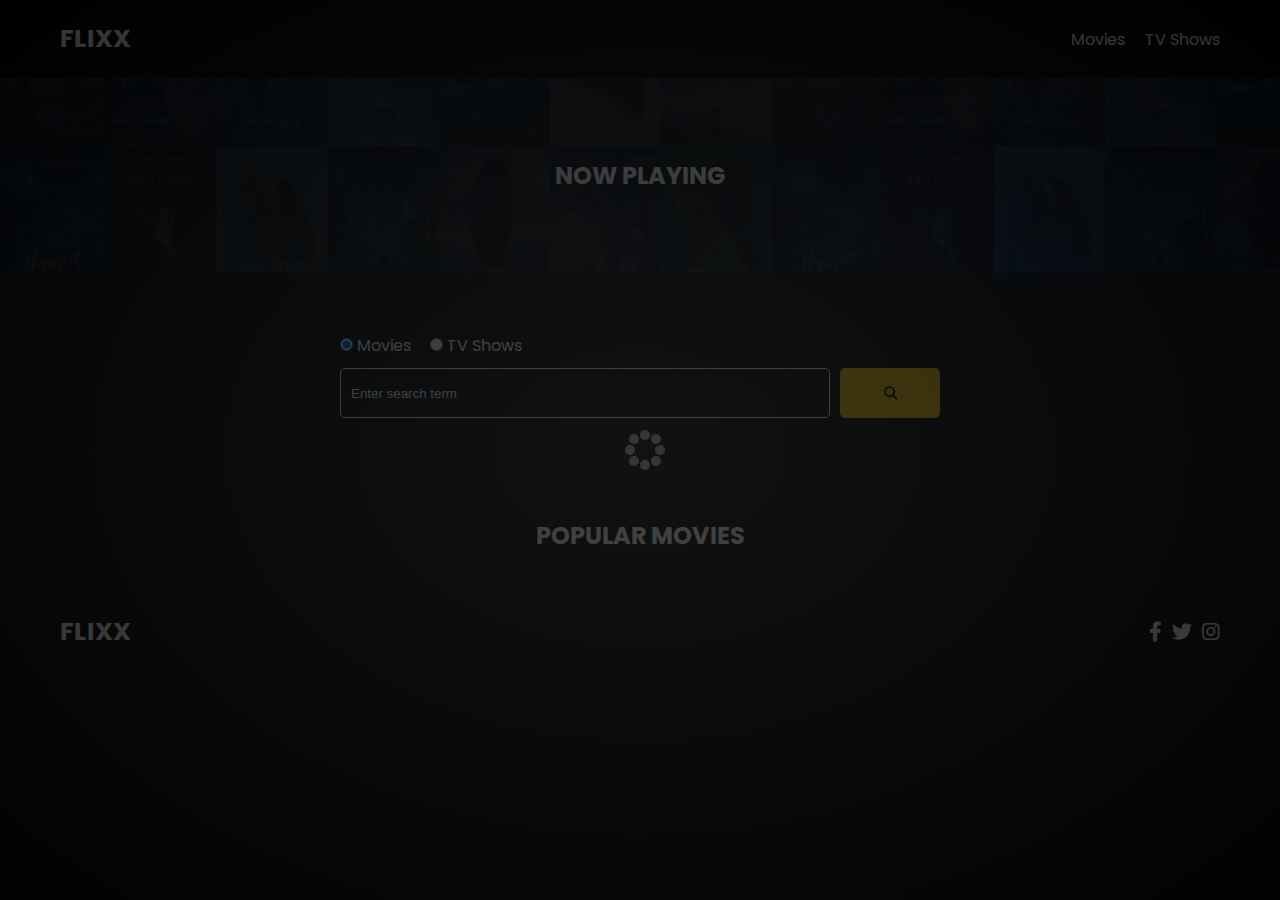
==== index.html @ ef07beec "Initial Commit" ====
<!DOCTYPE html>
<html lang="en">

<head>
  <meta charset="UTF-8" />
  <meta http-equiv="X-UA-Compatible" content="IE=edge" />
  <meta name="viewport" content="width=device-width, initial-scale=1.0" />
  <link rel="preconnect" href="https://fonts.googleapis.com" />
  <link rel="preconnect" href="https://fonts.gstatic.com" crossorigin />
  <link href="https://fonts.googleapis.com/css2?family=Poppins:wght@300;400;700&display=swap" rel="stylesheet" />
  <link rel="stylesheet" href="lib/swiper.css" />
  <link rel="stylesheet" href="lib/fontawesome.css" />
  <link rel="stylesheet" href="css/style.css" />
  <link rel="stylesheet" href="css/spinner.css" />
  <script src="lib/swiper.js"></script>
  <script src="js/script.js" defer></script>
  <title>Flixx</title>
</head>

<body>
  <header class="main-header">
    <div class="container">
      <div class="logo"><a href="/">FLIXX</a></div>
      <nav>
        <ul>
          <li>
            <a class="nav-link" href="/">Movies</a>
          </li>
          <li>
            <a class="nav-link" href="/shows.html">TV Shows</a>
          </li>
        </ul>
      </nav>
    </div>
  </header>

  <!-- Now Playing Section -->
  <section class="now-playing">
    <h2>Now Playing</h2>
    <div class="swiper">
      <div class="swiper-wrapper">
        <!-- <div class="swiper-slide">
            <a href="movie-details.html?id=1">
              <img src="./images/no-image.jpg" alt="Movie Title" />
            </a>
            <h4 class="swiper-rating">
              <i class="fas fa-star text-secondary"></i> 8 / 10
            </h4>
          </div> -->
      </div>
    </div>
  </section>

  <!-- Search Movies -->
  <section class="search">
    <div class="container">
      <div id="alert"></div>
      <form action="/search.html" class="search-form">
        <!-- movies and shows radio box -->
        <div class="search-radio">
          <input type="radio" id="movie" name="type" value="movie" checked />
          <label for="movies">Movies</label>
          <input type="radio" id="tv" name="type" value="tv" />
          <label for="shows">TV Shows</label>
        </div>
        <div class="search-flex">
          <input type="text" name="search-term" id="search-term" placeholder="Enter search term" />
          <button class="btn" type="submit">
            <i class="fas fa-search"></i>
          </button>
        </div>
      </form>
    </div>
  </section>

  <!-- Popular Movies -->
  <section class="container">
    <h2>Popular Movies</h2>
    <div id="popular-movies" class="grid"></div>
  </section>

  <!-- Footer -->
  <footer class="main-footer">
    <div class="container">
      <div class="logo"><span>FLIXX</span></div>
      <div class="social-links">
        <a href="https://www.facebook.com" target="_blank"><i class="fab fa-facebook-f"></i></a>
        <a href="https://www.twitter.com" target="_blank"><i class="fab fa-twitter"></i></a>
        <a href="https://www.instagram.com" target="_blank"><i class="fab fa-instagram"></i></a>
      </div>
    </div>
  </footer>

  <div class="spinner"></div>
</body>

</html>
---- css/style.css ----
*,
*::before,
*::after {
  box-sizing: border-box;
  padding: 0;
  margin: 0;
}

:root {
  --color-primary: #020d18;
  --color-secondary: #f1c40f;
}

body {
  font-family: 'Poppins', sans-serif;
  font-size: 16px;
  background: var(--color-primary);
  color: #fff;
  overflow-x: hidden;
}

a {
  color: #fff;
  text-decoration: none;
}

ul {
  list-style: none;
}

.text-primary {
  color: var(--color-secondary);
}

.text-secondary {
  color: var(--color-secondary);
}

.active {
  color: var(--color-secondary);
  font-weight: 700;
}

.back {
  margin-top: 30px;
}

.btn {
  display: inline-block;
  padding: 0.5rem 1rem;
  border: 1px solid var(--color-secondary);
  border-radius: 5px;
  color: #fff;
  cursor: pointer;
  background: transparent;
  transition: all 0.3s ease-in-out;
}

.btn:hover {
  background: var(--color-secondary);
  color: #000;
}

.btn:disabled {
  border-color: #ccc;
  cursor: not-allowed;
}

.btn:disabled:hover {
  background: transparent;
  color: #fff;
}

.container {
  max-width: 1200px;
  width: 100%;
  margin: 0 auto;
  padding: 0 20px;
}

.main-header .container {
  display: flex;
  justify-content: space-between;
  align-items: center;
  padding: 0 20px;
}

.main-header {
  padding: 20px 0;
  background: rgba(0, 0, 0, 0.8);
}

.main-header .logo {
  color: #fff;
  font-size: 25px;
  font-weight: 700;
  text-transform: uppercase;
}

.main-header ul {
  display: flex;
}

.main-header ul li {
  margin-left: 20px;
}

.main-header ul li a {
  font-size: 16px;
}

.main-header ul li a:hover {
  color: var(--color-secondary);
}

/* Grid */
.grid {
  display: grid;
  grid-template-columns: repeat(auto-fit, minmax(250px, 1fr));
  grid-gap: 20px;
}

/* Card */
.card {
  background: #04376b;
  padding: 5px;
}

.card img {
  width: 100%;
}

.card-body {
  padding: 10px;
  font-size: 20px;
}

.card:hover {
  transform: scale(1.05);
  transition: all 0.5s ease-in-out;
  background: #0a4b8f;
}

/* Footer */
.main-footer {
  background: #020d18;
  padding: 20px 0;
  margin-top: 20px;
}

.main-footer .container {
  display: flex;
  justify-content: space-between;
  align-items: center;
}

.main-footer .container .logo {
  color: #fff;
  font-size: 25px;
  font-weight: 700;
  text-transform: uppercase;
}

.main-footer .container .social-links {
  display: flex;
  font-size: 20px;
}

.main-footer .container .social-links a {
  margin-left: 10px;
  color: #fff;
}

.main-footer .container .social-links a:hover {
  color: var(--color-secondary);
}

/* Section: Now Playing */

section.now-playing {
  padding: 60px;
  background: url(../images/showcase-bg.jpg) no-repeat center center/cover;
}

section h2 {
  margin: 20px 0;
  text-align: center;
  text-transform: uppercase;
}

/* Slider */
.swiper {
  width: 100%;
  height: 50%;
}

.swiper-slide {
  text-align: center;
  font-size: 18px;
  background: var(--color-primary);
  display: flex;
  flex-direction: column;
  justify-content: center;
  align-items: center;
}

.swiper-slide img {
  display: block;
  width: 100%;
  height: 100%;
  object-fit: cover;
}

.swiper-rating {
  padding: 10px;
}

/* Movie Details */
.details-top {
  display: flex;
  justify-content: space-between;
  align-items: center;
  margin: 50px 0 30px;
}

@media (max-width: 700px) {
  .details-top {
    display: block;
    margin-bottom: 40px;
    padding-bottom: 20px;
    border-bottom: #ccc solid 1px;
  }
}

.details-top img {
  width: 400px;
  height: 100%;
  margin-right: 60px;
  object-fit: cover;
}

.details-top p {
  margin: 20px 0;
}

.details-top .btn {
  margin-top: 20px;
}

.details-bottom {
}

.details-bottom li {
  margin: 15px 0;
  padding-bottom: 8px;
  border-bottom: 1px solid #fff;
  border-color: rgba(255, 255, 255, 0.1);
}

/* Search */
.search {
  padding: 60px;
  margin-bottom: 40px;
}

.search .container {
  display: flex;
  justify-content: center;
  align-items: center;
  flex-direction: column;
}

.search .container h2 {
  margin-bottom: 20px;
}

.search .container form {
  width: 100%;
  max-width: 600px;
}

.search-radio label {
  margin-right: 15px;
}

.search-flex {
  display: flex;
  justify-content: space-between;
  align-items: center;
  margin-top: 10px;
}

.search .container form input[type='text'] {
  flex: 6;
  width: 100%;
  height: 50px;
  padding: 10px;
  margin-right: 10px;
  border: 1px solid #fff;
  border-radius: 5px;
  background: transparent;
  color: #fff;
}

.search .container form input[type='text']::placeholder {
  color: #fff;
}

.search .container form input[type='text']:focus {
  outline: none;
}

.search .container form button {
  flex: 1;
  display: block;
  width: 100%;
  padding: 10px;
  border-radius: 5px;
  height: 50px;
  cursor: pointer;
  background: var(--color-secondary);
  color: #000;
}

.search .container form button:hover {
  background: transparent;
  color: #fff;
}

.pagination {
  margin-top: 20px;
}

.page-counter {
  margin-top: 10px;
}

/* Alert */
.alert {
  background: red;
  padding: 10px 20px;
  margin-bottom: 20px;
  border-radius: 5px;
}

.alert-success {
  background: green;
}

.alert-error {
  background: red;
}
---- css/spinner.css ----
/* Spinner From: https://codepen.io/tbrownvisuals/pen/edGYvx */
.spinner {
  position: fixed;
  z-index: 999;
  height: 2em;
  width: 2em;
  overflow: show;
  margin: auto;
  top: 0;
  left: 0;
  bottom: 0;
  right: 0;
  display: none;
}

.show {
  display: block;
}

/* Transparent Overlay */
.spinner:before {
  content: '';
  display: block;
  position: fixed;
  top: 0;
  left: 0;
  width: 100%;
  height: 100%;
  background: radial-gradient(rgba(20, 20, 20, 0.8), rgba(0, 0, 0, 0.8));

  background: -webkit-radial-gradient(
    rgba(20, 20, 20, 0.8),
    rgba(0, 0, 0, 0.8)
  );
}

/* :not(:required) hides these rules from IE9 and below */
.spinner:not(:required) {
  /* hide "loading..." text */
  font: 0/0 a;
  color: transparent;
  text-shadow: none;
  background-color: transparent;
  border: 0;
}

.spinner:not(:required):after {
  content: '';
  display: block;
  font-size: 10px;
  width: 1em;
  height: 1em;
  margin-top: -0.5em;
  -webkit-animation: spinner 150ms infinite linear;
  -moz-animation: spinner 150ms infinite linear;
  -ms-animation: spinner 150ms infinite linear;
  -o-animation: spinner 150ms infinite linear;
  animation: spinner 150ms infinite linear;
  border-radius: 0.5em;
  -webkit-box-shadow: rgba(255, 255, 255, 0.75) 1.5em 0 0 0,
    rgba(255, 255, 255, 0.75) 1.1em 1.1em 0 0,
    rgba(255, 255, 255, 0.75) 0 1.5em 0 0,
    rgba(255, 255, 255, 0.75) -1.1em 1.1em 0 0,
    rgba(255, 255, 255, 0.75) -1.5em 0 0 0,
    rgba(255, 255, 255, 0.75) -1.1em -1.1em 0 0,
    rgba(255, 255, 255, 0.75) 0 -1.5em 0 0,
    rgba(255, 255, 255, 0.75) 1.1em -1.1em 0 0;
  box-shadow: rgba(255, 255, 255, 0.75) 1.5em 0 0 0,
    rgba(255, 255, 255, 0.75) 1.1em 1.1em 0 0,
    rgba(255, 255, 255, 0.75) 0 1.5em 0 0,
    rgba(255, 255, 255, 0.75) -1.1em 1.1em 0 0,
    rgba(255, 255, 255, 0.75) -1.5em 0 0 0,
    rgba(255, 255, 255, 0.75) -1.1em -1.1em 0 0,
    rgba(255, 255, 255, 0.75) 0 -1.5em 0 0,
    rgba(255, 255, 255, 0.75) 1.1em -1.1em 0 0;
}

/* Animation */

@-webkit-keyframes spinner {
  0% {
    -webkit-transform: rotate(0deg);
    -moz-transform: rotate(0deg);
    -ms-transform: rotate(0deg);
    -o-transform: rotate(0deg);
    transform: rotate(0deg);
  }
  100% {
    -webkit-transform: rotate(360deg);
    -moz-transform: rotate(360deg);
    -ms-transform: rotate(360deg);
    -o-transform: rotate(360deg);
    transform: rotate(360deg);
  }
}
@-moz-keyframes spinner {
  0% {
    -webkit-transform: rotate(0deg);
    -moz-transform: rotate(0deg);
    -ms-transform: rotate(0deg);
    -o-transform: rotate(0deg);
    transform: rotate(0deg);
  }
  100% {
    -webkit-transform: rotate(360deg);
    -moz-transform: rotate(360deg);
    -ms-transform: rotate(360deg);
    -o-transform: rotate(360deg);
    transform: rotate(360deg);
  }
}
@-o-keyframes spinner {
  0% {
    -webkit-transform: rotate(0deg);
    -moz-transform: rotate(0deg);
    -ms-transform: rotate(0deg);
    -o-transform: rotate(0deg);
    transform: rotate(0deg);
  }
  100% {
    -webkit-transform: rotate(360deg);
    -moz-transform: rotate(360deg);
    -ms-transform: rotate(360deg);
    -o-transform: rotate(360deg);
    transform: rotate(360deg);
  }
}
@keyframes spinner {
  0% {
    -webkit-transform: rotate(0deg);
    -moz-transform: rotate(0deg);
    -ms-transform: rotate(0deg);
    -o-transform: rotate(0deg);
    transform: rotate(0deg);
  }
  100% {
    -webkit-transform: rotate(360deg);
    -moz-transform: rotate(360deg);
    -ms-transform: rotate(360deg);
    -o-transform: rotate(360deg);
    transform: rotate(360deg);
  }
}
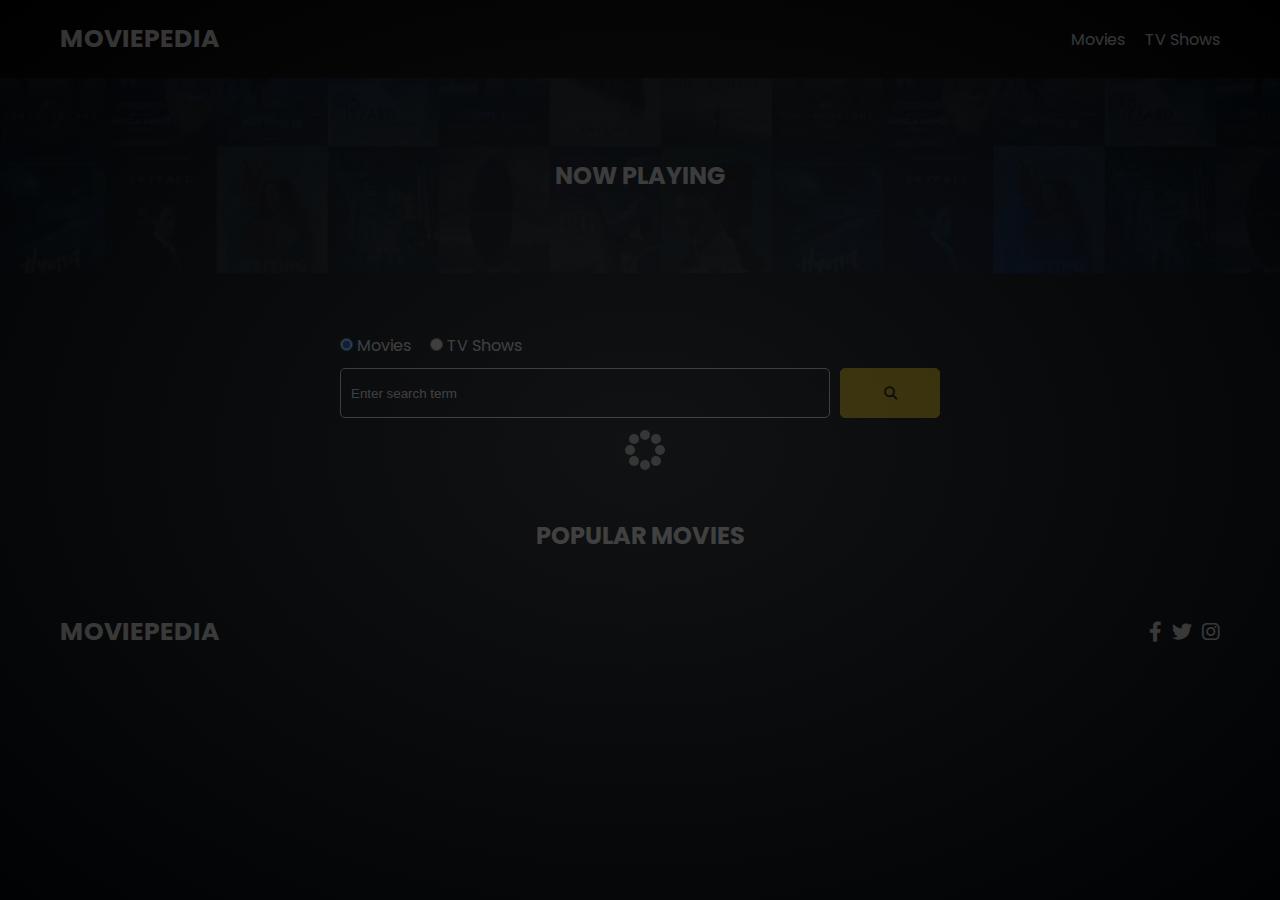
==== commit 8ab6a73f: "Commit" ====
--- a/index.html
+++ b/index.html
@@ -14,13 +14,13 @@
   <link rel="stylesheet" href="css/spinner.css" />
   <script src="lib/swiper.js"></script>
   <script src="js/script.js" defer></script>
-  <title>Flixx</title>
+  <title>MoviePedia</title>
 </head>
 
 <body>
   <header class="main-header">
     <div class="container">
-      <div class="logo"><a href="/">FLIXX</a></div>
+      <div class="logo"><a href="/">MoviePedia</a></div>
       <nav>
         <ul>
           <li>
@@ -39,14 +39,6 @@
     <h2>Now Playing</h2>
     <div class="swiper">
       <div class="swiper-wrapper">
-        <!-- <div class="swiper-slide">
-            <a href="movie-details.html?id=1">
-              <img src="./images/no-image.jpg" alt="Movie Title" />
-            </a>
-            <h4 class="swiper-rating">
-              <i class="fas fa-star text-secondary"></i> 8 / 10
-            </h4>
-          </div> -->
       </div>
     </div>
   </section>
@@ -82,7 +74,7 @@
   <!-- Footer -->
   <footer class="main-footer">
     <div class="container">
-      <div class="logo"><span>FLIXX</span></div>
+      <div class="logo"><span>MoviePedia</span></div>
       <div class="social-links">
         <a href="https://www.facebook.com" target="_blank"><i class="fab fa-facebook-f"></i></a>
         <a href="https://www.twitter.com" target="_blank"><i class="fab fa-twitter"></i></a>
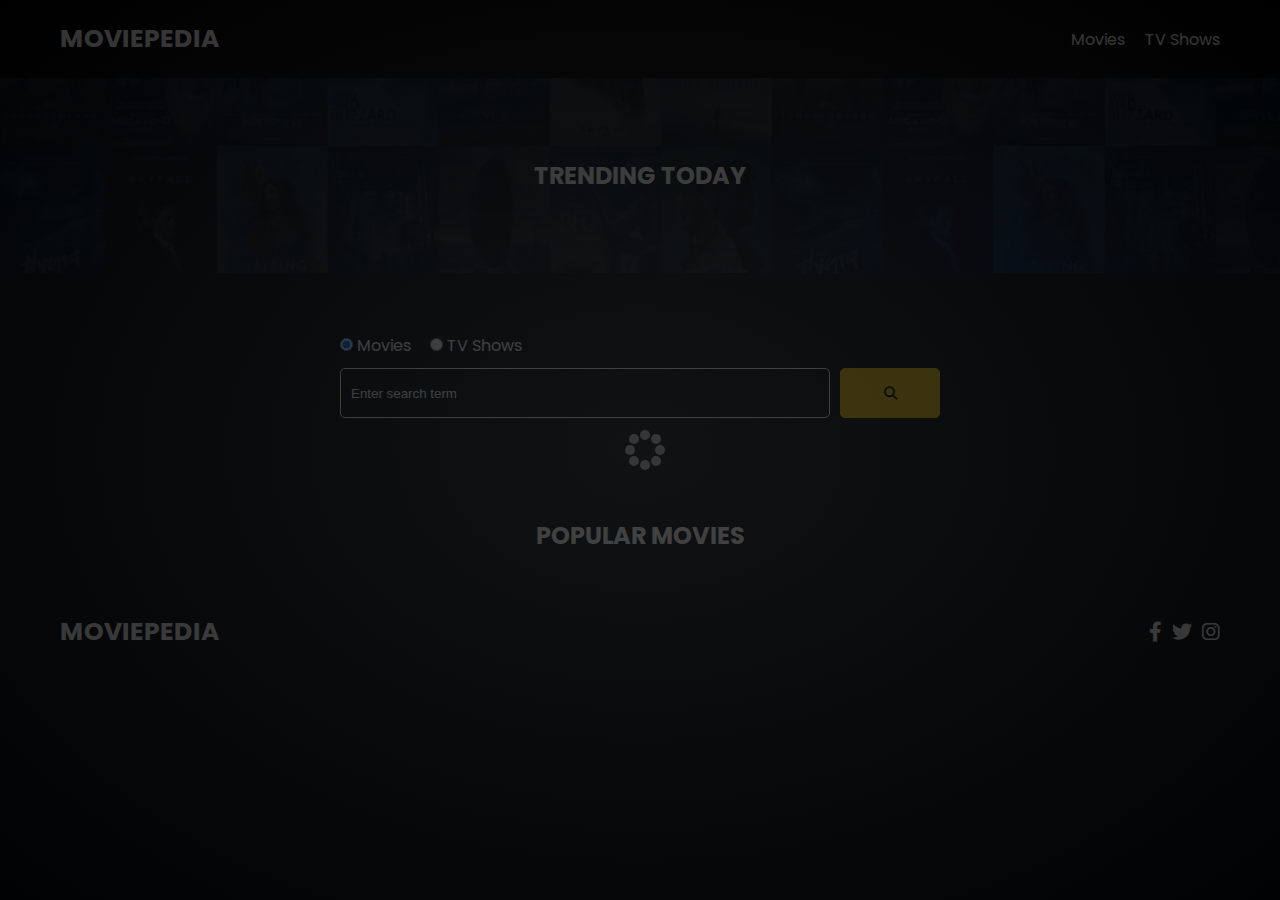
==== commit 4fb6bc93: "Commit" ====
--- a/index.html
+++ b/index.html
@@ -36,7 +36,7 @@
 
   <!-- Now Playing Section -->
   <section class="now-playing">
-    <h2>Now Playing</h2>
+    <h2>Trending Today</h2>
     <div class="swiper">
       <div class="swiper-wrapper">
       </div>
--- a/css/style.css
+++ b/css/style.css
@@ -12,7 +12,7 @@
 }
 
 body {
-  font-family: 'Poppins', sans-serif;
+  font-family: "Poppins", sans-serif;
   font-size: 16px;
   background: var(--color-primary);
   color: #fff;
@@ -122,7 +122,8 @@
 
 /* Card */
 .card {
-  background: #04376b;
+  /* background: #04376b; */
+  background: #02182e;
   padding: 5px;
 }
 
@@ -138,7 +139,8 @@
 .card:hover {
   transform: scale(1.05);
   transition: all 0.5s ease-in-out;
-  background: #0a4b8f;
+  /* background: #0a4b8f; */
+  background: #032649;
 }
 
 /* Footer */
@@ -290,7 +292,7 @@
   margin-top: 10px;
 }
 
-.search .container form input[type='text'] {
+.search .container form input[type="text"] {
   flex: 6;
   width: 100%;
   height: 50px;
@@ -302,11 +304,11 @@
   color: #fff;
 }
 
-.search .container form input[type='text']::placeholder {
-  color: #fff;
-}
-
-.search .container form input[type='text']:focus {
+.search .container form input[type="text"]::placeholder {
+  color: #fff;
+}
+
+.search .container form input[type="text"]:focus {
   outline: none;
 }
 
